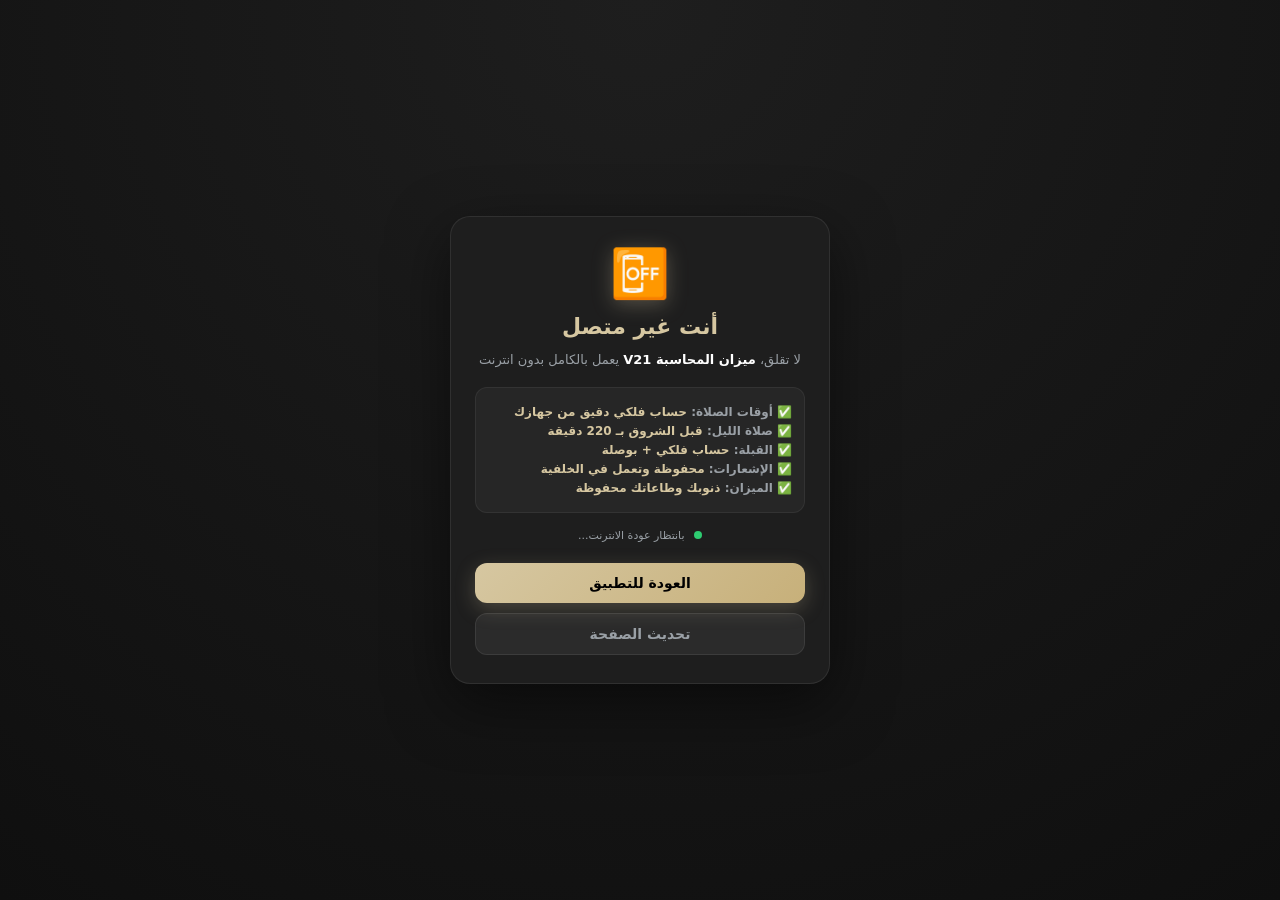
==== offline.html @ 004af88d "V3.22 fresh - 220min" ====
<!DOCTYPE html>
<html lang="ar" dir="rtl">
<head>
<meta charset="UTF-8">
<meta name="viewport" content="width=device-width,initial-scale=1">
<meta name="theme-color" content="#0f0f0f">
<title>غير متصل - ميزان المحاسبة</title>
<style>
  *{box-sizing:border-box;margin:0;padding:0;font-family:system-ui,Tahoma,sans-serif}
  body{background:#0f0f0f;color:#fff;display:flex;align-items:center;justify-content:center;min-height:100vh;text-align:center;padding:20px;background:radial-gradient(circle at 50% 0%,#1e1e1e,#0f0f0f)}
  .box{background:#1e1e1e;padding:28px 24px;border-radius:20px;border:1px solid rgba(255,255,255,0.08);max-width:380px;width:100%;box-shadow:0 20px 60px rgba(0,0,0,0.5);animation:pop 0.4s ease}
  @keyframes pop{from{opacity:0;transform:scale(0.9) translateY(10px)}to{opacity:1;transform:scale(1) translateY(0)}}
  h2{color:#d6c7a1;font-size:22px;font-weight:900}
  .icon{font-size:48px;margin-bottom:12px;filter:drop-shadow(0 4px 10px rgba(214,199,161,0.3))}
  p{color:#9aa0a6;margin-top:10px;font-size:13px;line-height:1.7}
  .feat{margin-top:16px;background:rgba(255,255,255,0.04);border:1px solid rgba(255,255,255,0.06);border-radius:12px;padding:12px;text-align:right}
  .feat div{font-size:12px;color:#d6c7a1;margin:5px 0;font-weight:700}
  .feat div span{color:#9aa0a6;font-weight:600}
  button{margin-top:18px;background:linear-gradient(135deg,#d6c7a1,#c7b07a);color:#000;border:none;padding:12px 20px;border-radius:12px;font-weight:900;width:100%;cursor:pointer;transition:all 0.2s;box-shadow:0 6px 20px rgba(214,199,161,0.25);font-size:14px}
  button:active{transform:scale(0.97)}
  .online-dot{width:8px;height:8px;background:#2ecc71;border-radius:50%;display:inline-block;margin-left:6px;animation:blink 1.5s infinite}
  @keyframes blink{0%,100%{opacity:1}50%{opacity:0.3}}
</style>
</head>
<body>
<div class="box">
  <div class="icon">📴</div>
  <h2>أنت غير متصل</h2>
  <p>لا تقلق، <b style="color:#fff">ميزان المحاسبة V21</b> يعمل بالكامل بدون انترنت</p>
  
  <div class="feat">
    <div>✅ <span>أوقات الصلاة:</span> حساب فلكي دقيق من جهازك</div>
    <div>✅ <span>صلاة الليل:</span> قبل الشروق بـ 220 دقيقة</div>
    <div>✅ <span>القبلة:</span> حساب فلكي + بوصلة</div>
    <div>✅ <span>الإشعارات:</span> محفوظة وتعمل في الخلفية</div>
    <div>✅ <span>الميزان:</span> ذنوبك وطاعاتك محفوظة</div>
  </div>

  <p id="status" style="margin-top:14px;font-size:11px"><span class="online-dot"></span> بانتظار عودة الانترنت...</p>
  
  <button onclick="location.href='./index.html'">العودة للتطبيق</button>
  <button onclick="location.reload()" style="background:rgba(255,255,255,0.06);color:#9aa0a6;border:1px solid rgba(255,255,255,0.08);box-shadow:none;margin-top:10px">تحديث الصفحة</button>
</div>

<script>
  // اذا رجع النت، ارجع تلقائيا
  window.addEventListener('online', ()=>{ 
    document.getElementById('status').innerHTML='✅ عاد الانترنت - جاري العودة...';
    setTimeout(()=>location.href='./index.html', 800);
  });
  // حاول تحميل الكاش
  if(!navigator.onLine){
    setTimeout(()=>{
      // نذكر المستخدم ان الإشعارات الخلفية ستبقى تعمل
      console.log('offline mode - background notifications still scheduled in SW');
    }, 1000);
  }
</script>
</body>
</html>
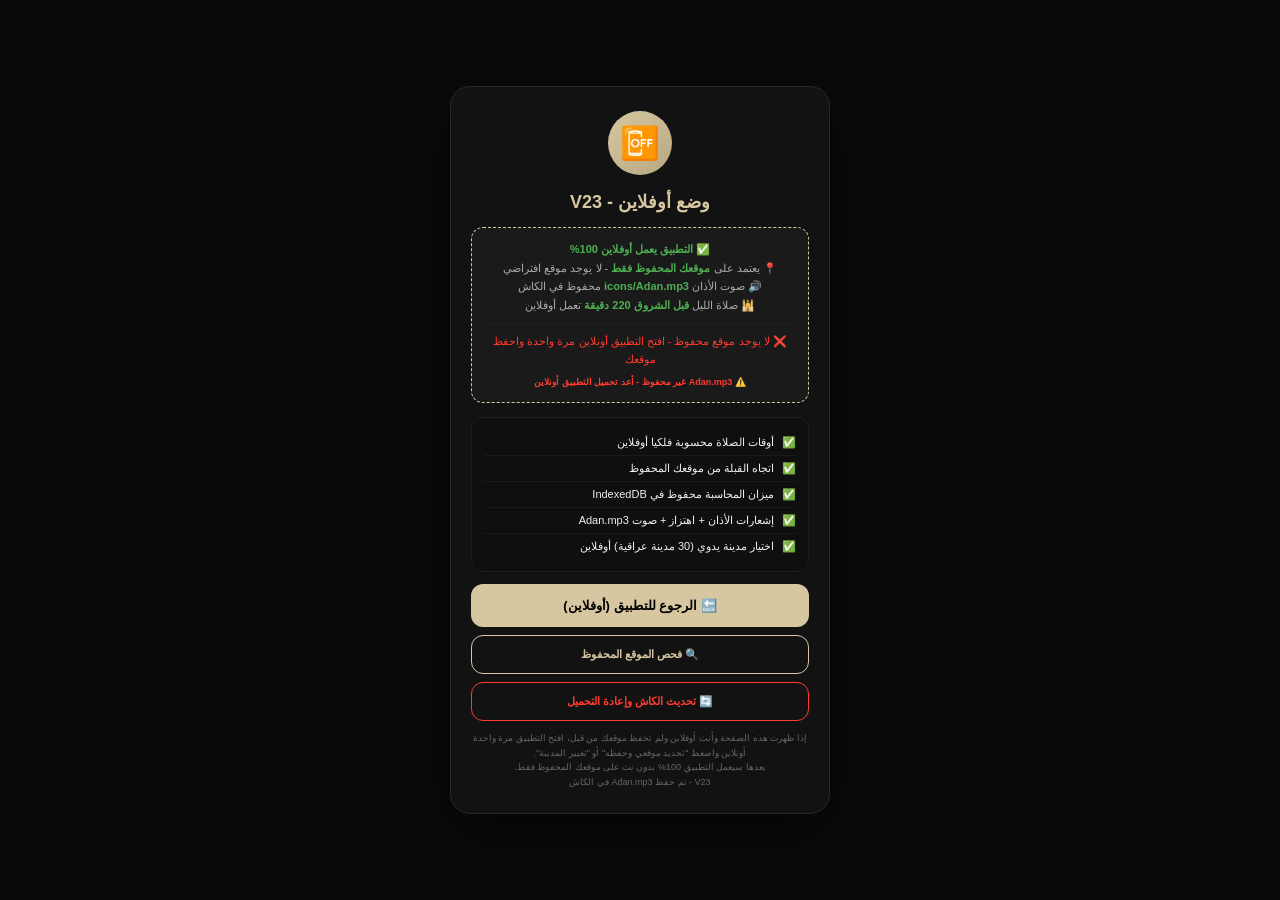
==== commit c1618b9f: "V23 offline.html copyable" ====
--- a/offline.html
+++ b/offline.html
@@ -2,59 +2,156 @@
 <html lang="ar" dir="rtl">
 <head>
 <meta charset="UTF-8">
-<meta name="viewport" content="width=device-width,initial-scale=1">
-<meta name="theme-color" content="#0f0f0f">
-<title>غير متصل - ميزان المحاسبة</title>
+<meta name="viewport" content="width=device-width, initial-scale=1.0">
+<meta name="theme-color" content="#0a0a0a">
+<title>أوفلاين - ميزان المحاسبة</title>
+<link rel="icon" href="./icons/icon-192.png">
 <style>
-  *{box-sizing:border-box;margin:0;padding:0;font-family:system-ui,Tahoma,sans-serif}
-  body{background:#0f0f0f;color:#fff;display:flex;align-items:center;justify-content:center;min-height:100vh;text-align:center;padding:20px;background:radial-gradient(circle at 50% 0%,#1e1e1e,#0f0f0f)}
-  .box{background:#1e1e1e;padding:28px 24px;border-radius:20px;border:1px solid rgba(255,255,255,0.08);max-width:380px;width:100%;box-shadow:0 20px 60px rgba(0,0,0,0.5);animation:pop 0.4s ease}
-  @keyframes pop{from{opacity:0;transform:scale(0.9) translateY(10px)}to{opacity:1;transform:scale(1) translateY(0)}}
-  h2{color:#d6c7a1;font-size:22px;font-weight:900}
-  .icon{font-size:48px;margin-bottom:12px;filter:drop-shadow(0 4px 10px rgba(214,199,161,0.3))}
-  p{color:#9aa0a6;margin-top:10px;font-size:13px;line-height:1.7}
-  .feat{margin-top:16px;background:rgba(255,255,255,0.04);border:1px solid rgba(255,255,255,0.06);border-radius:12px;padding:12px;text-align:right}
-  .feat div{font-size:12px;color:#d6c7a1;margin:5px 0;font-weight:700}
-  .feat div span{color:#9aa0a6;font-weight:600}
-  button{margin-top:18px;background:linear-gradient(135deg,#d6c7a1,#c7b07a);color:#000;border:none;padding:12px 20px;border-radius:12px;font-weight:900;width:100%;cursor:pointer;transition:all 0.2s;box-shadow:0 6px 20px rgba(214,199,161,0.25);font-size:14px}
-  button:active{transform:scale(0.97)}
-  .online-dot{width:8px;height:8px;background:#2ecc71;border-radius:50%;display:inline-block;margin-left:6px;animation:blink 1.5s infinite}
-  @keyframes blink{0%,100%{opacity:1}50%{opacity:0.3}}
+  *{ box-sizing:border-box; margin:0; padding:0; }
+  body{
+    background:#0a0a0a;color:#f0f0f0;
+    font-family:-apple-system,BlinkMacSystemFont,'Segoe UI',Roboto,'Noto Naskh Arabic',Tahoma,sans-serif;
+    direction:rtl;
+    min-height:100vh;
+    display:flex;align-items:center;justify-content:center;
+    padding:16px;
+  }
+  .offline-card{
+    max-width:380px;width:100%;
+    background:#121212;border:1px solid #2a2a2a;
+    border-radius:20px;padding:24px 20px;
+    text-align:center;
+    box-shadow:0 20px 60px rgba(0,0,0,0.6);
+  }
+  .icon{
+    width:64px;height:64px;margin:0 auto 16px auto;
+    background:linear-gradient(135deg, #d6c7a1 0%, #b8a882 100%);
+    border-radius:50%;
+    display:flex;align-items:center;justify-content:center;
+    font-size:32px;
+  }
+  h1{
+    color:#d6c7a1;font-size:18px;font-weight:900;margin-bottom:8px;
+  }
+  .status{
+    background:#1a1a1a;border:1px dashed #d6c7a1;
+    border-radius:12px;padding:12px;margin:14px 0;
+    font-size:11px;line-height:1.7;color:#aaa;
+  }
+  .status b{ color:#4caf50; }
+  .status .warn{ color:#ff3b30; }
+  .list{
+    text-align:right;background:#0f0f0f;
+    border:1px solid #1e1e1e;border-radius:12px;
+    padding:12px;margin:12px 0;
+  }
+  .list div{
+    font-size:11px;padding:6px 0;
+    border-bottom:1px solid #1a1a1a;
+    display:flex;align-items:center;gap:8px;
+  }
+  .list div:last-child{ border:none; }
+  .btn{
+    display:block;width:100%;
+    background:#d6c7a1;color:#000;
+    border:none;border-radius:12px;
+    padding:14px;font-size:13px;font-weight:900;
+    cursor:pointer;text-decoration:none;
+    margin-top:12px;
+    transition:all 0.15s;
+  }
+  .btn:active{ transform:scale(0.97); }
+  .btn2{
+    display:block;width:100%;
+    background:transparent;color:#d6c7a1;
+    border:1px solid #d6c7a1;border-radius:12px;
+    padding:12px;font-size:11px;font-weight:800;
+    cursor:pointer;text-decoration:none;
+    margin-top:8px;
+  }
+  .small{
+    font-size:9px;color:#666;margin-top:10px;line-height:1.6;
+  }
 </style>
 </head>
 <body>
-<div class="box">
+<div class="offline-card">
   <div class="icon">📴</div>
-  <h2>أنت غير متصل</h2>
-  <p>لا تقلق، <b style="color:#fff">ميزان المحاسبة V21</b> يعمل بالكامل بدون انترنت</p>
+  <h1>وضع أوفلاين - V23</h1>
   
-  <div class="feat">
-    <div>✅ <span>أوقات الصلاة:</span> حساب فلكي دقيق من جهازك</div>
-    <div>✅ <span>صلاة الليل:</span> قبل الشروق بـ 220 دقيقة</div>
-    <div>✅ <span>القبلة:</span> حساب فلكي + بوصلة</div>
-    <div>✅ <span>الإشعارات:</span> محفوظة وتعمل في الخلفية</div>
-    <div>✅ <span>الميزان:</span> ذنوبك وطاعاتك محفوظة</div>
+  <div class="status">
+    <div><b>✅ التطبيق يعمل أوفلاين 100%</b></div>
+    <div>📍 يعتمد على <b>موقعك المحفوظ فقط</b> - لا يوجد موقع افتراضي</div>
+    <div>🔊 صوت الأذان <b>icons/Adan.mp3</b> محفوظ في الكاش</div>
+    <div>🕌 صلاة الليل <b>قبل الشروق 220 دقيقة</b> تعمل أوفلاين</div>
+    <div id="locationStatus" style="margin-top:8px;padding-top:8px;border-top:1px solid #222">
+      جاري فحص الموقع المحفوظ...
+    </div>
   </div>
 
-  <p id="status" style="margin-top:14px;font-size:11px"><span class="online-dot"></span> بانتظار عودة الانترنت...</p>
-  
-  <button onclick="location.href='./index.html'">العودة للتطبيق</button>
-  <button onclick="location.reload()" style="background:rgba(255,255,255,0.06);color:#9aa0a6;border:1px solid rgba(255,255,255,0.08);box-shadow:none;margin-top:10px">تحديث الصفحة</button>
+  <div class="list">
+    <div>✅ <span>أوقات الصلاة محسوبة فلكيا أوفلاين</span></div>
+    <div>✅ <span>اتجاه القبلة من موقعك المحفوظ</span></div>
+    <div>✅ <span>ميزان المحاسبة محفوظ في IndexedDB</span></div>
+    <div>✅ <span>إشعارات الأذان + اهتزاز + صوت Adan.mp3</span></div>
+    <div>✅ <span>اختيار مدينة يدوي (30 مدينة عراقية) أوفلاين</span></div>
+  </div>
+
+  <a href="./index.html" class="btn">🔙 الرجوع للتطبيق (أوفلاين)</a>
+  <button onclick="checkSaved()" class="btn2">🔍 فحص الموقع المحفوظ</button>
+  <button onclick="clearAndReload()" class="btn2" style="border-color:#ff3b30;color:#ff3b30">🔄 تحديث الكاش وإعادة التحميل</button>
+
+  <div class="small">
+    إذا ظهرت هذه الصفحة وأنت أوفلاين ولم تحفظ موقعك من قبل، افتح التطبيق مرة واحدة أونلاين واضغط "تحديد موقعي وحفظه" أو "تغيير المدينة".<br>
+    بعدها سيعمل التطبيق 100% بدون نت على موقعك المحفوظ فقط.<br>
+    V23 - تم حفظ Adan.mp3 في الكاش
+  </div>
 </div>
 
 <script>
-  // اذا رجع النت، ارجع تلقائيا
-  window.addEventListener('online', ()=>{ 
-    document.getElementById('status').innerHTML='✅ عاد الانترنت - جاري العودة...';
-    setTimeout(()=>location.href='./index.html', 800);
-  });
-  // حاول تحميل الكاش
-  if(!navigator.onLine){
-    setTimeout(()=>{
-      // نذكر المستخدم ان الإشعارات الخلفية ستبقى تعمل
-      console.log('offline mode - background notifications still scheduled in SW');
-    }, 1000);
+function checkSaved(){
+  const raw = localStorage.getItem('mizan_location');
+  const el = document.getElementById('locationStatus');
+  if(raw){
+    try{
+      const loc = JSON.parse(raw);
+      el.innerHTML = `✅ <b style="color:#4caf50">موقع محفوظ:</b> ${loc.city} - ${loc.lat.toFixed(3)}, ${loc.lng.toFixed(3)}<br><span style="font-size:9px;color:#888">محفوظ منذ ${new Date(loc.savedAt).toLocaleDateString('ar-IQ')} - يعمل أوفلاين</span>`;
+      const audio = new Audio('./icons/Adan.mp3');
+      audio.volume = 0.3;
+      audio.play().then(()=>{ setTimeout(()=>{audio.pause();}, 2000); }).catch(()=>{});
+    }catch{
+      el.innerHTML = `<span class="warn">❌ خطأ في قراءة الموقع المحفوظ</span>`;
+    }
+  }else{
+    el.innerHTML = `<span class="warn">❌ لا يوجد موقع محفوظ - افتح التطبيق أونلاين مرة واحدة واحفظ موقعك</span>`;
   }
+  if('caches' in window){
+    caches.match('./icons/Adan.mp3').then(r=>{
+      const status = document.createElement('div');
+      status.style.fontSize='9px';
+      status.style.marginTop='6px';
+      if(r) status.innerHTML = '🔊 <b style="color:#4caf50">Adan.mp3 محفوظ في الكاش - يعمل أوفلاين</b>';
+      else status.innerHTML = '⚠️ <b style="color:#ff3b30">Adan.mp3 غير محفوظ - أعد تحميل التطبيق أونلاين</b>';
+      el.appendChild(status);
+    });
+  }
+}
+function clearAndReload(){
+  if('caches' in window){
+    caches.keys().then(keys=>Promise.all(keys.map(k=>caches.delete(k)))).then(()=>{
+      localStorage.removeItem('mizan_cached_timings');
+      location.href = './index.html';
+    });
+  }else{
+    location.href = './index.html';
+  }
+}
+checkSaved();
+window.addEventListener('online', ()=>{
+  const el = document.getElementById('locationStatus');
+  el.innerHTML = '✅ <b style="color:#4caf50">تم الاتصال - جاري الرجوع للتطبيق...</b>';
+  setTimeout(()=> location.href='./index.html', 1000);
+});
 </script>
 </body>
 </html>
